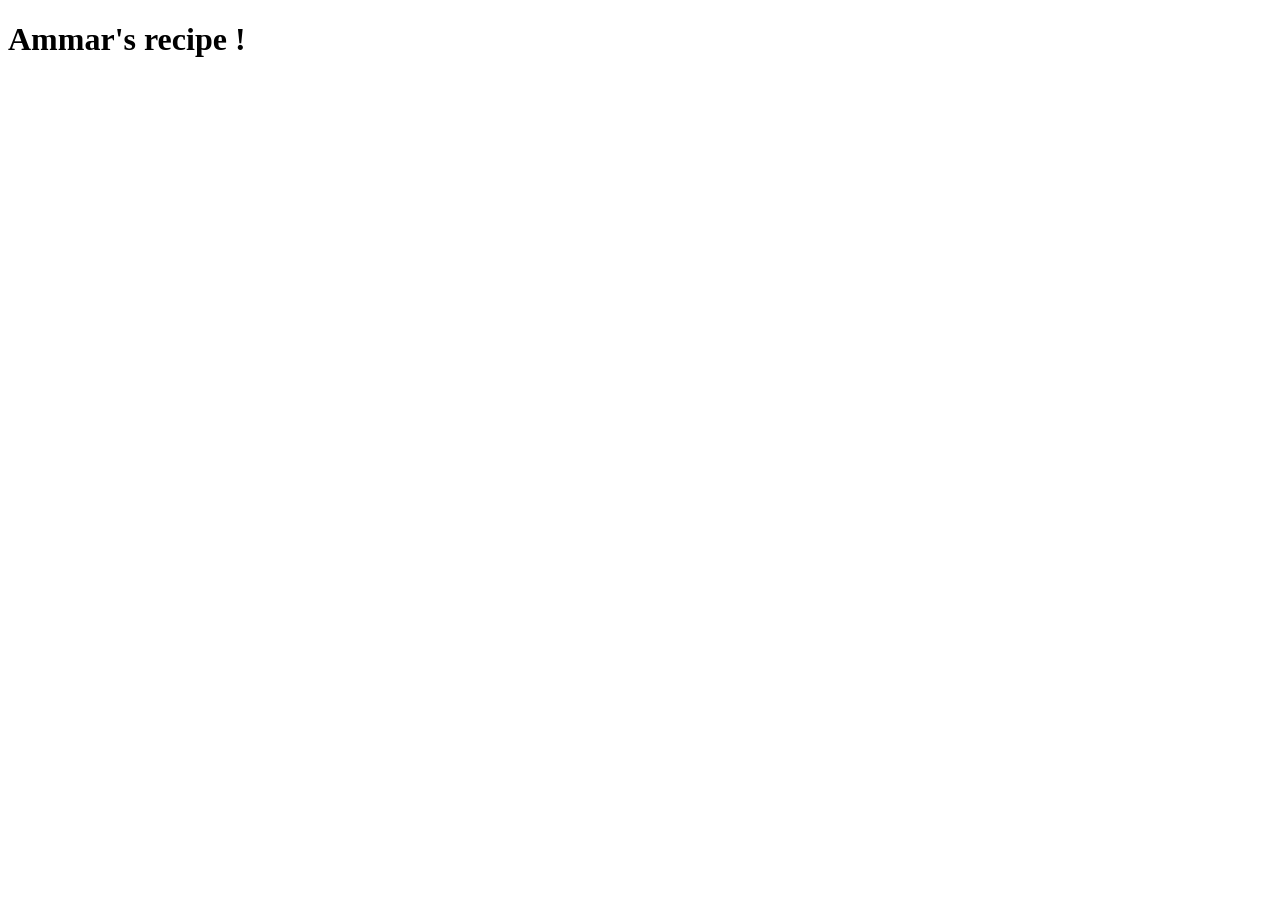
==== index.html @ 29164ac1 "make initial setup for the project made the boilercode for the index and the shawarma files" ====
<!DOCTYPE html>
<html lang="en">
<head>
    <meta charset="UTF-8">
    <meta name="viewport" content="width=device-width, initial-scale=1.0">
    <title>Shawarma Recipe Page</title>
</head>
<body>
    <h1>Ammar's recipe !</h1>
</body>
</html>
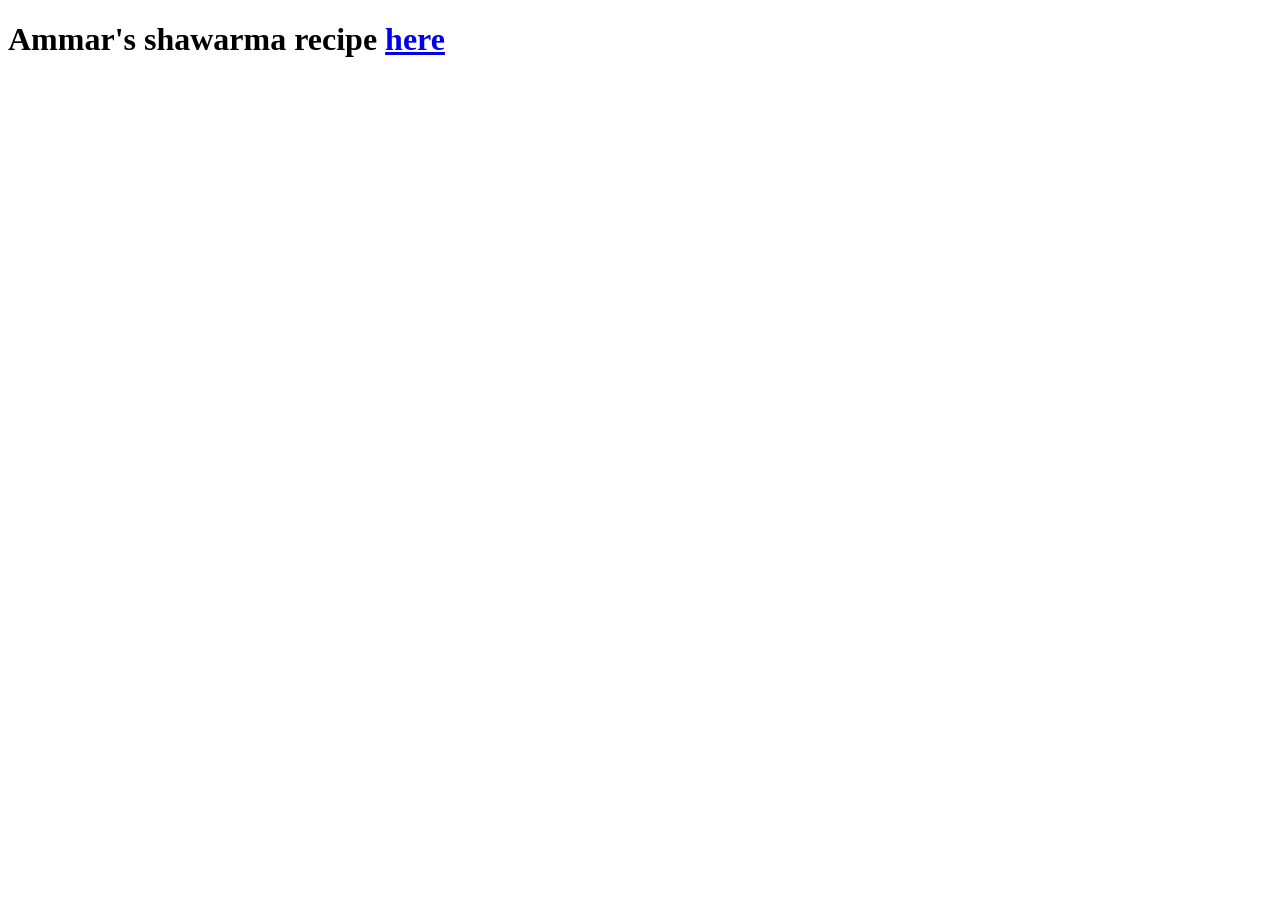
==== commit fd9be6db: "add a link to the shawarma page" ====
--- a/index.html
+++ b/index.html
@@ -6,6 +6,7 @@
     <title>Shawarma Recipe Page</title>
 </head>
 <body>
-    <h1>Ammar's recipe !</h1>
+    <h1>Ammar's shawarma recipe <a href="shawarma.html">here</a></h1>
+
 </body>
 </html>
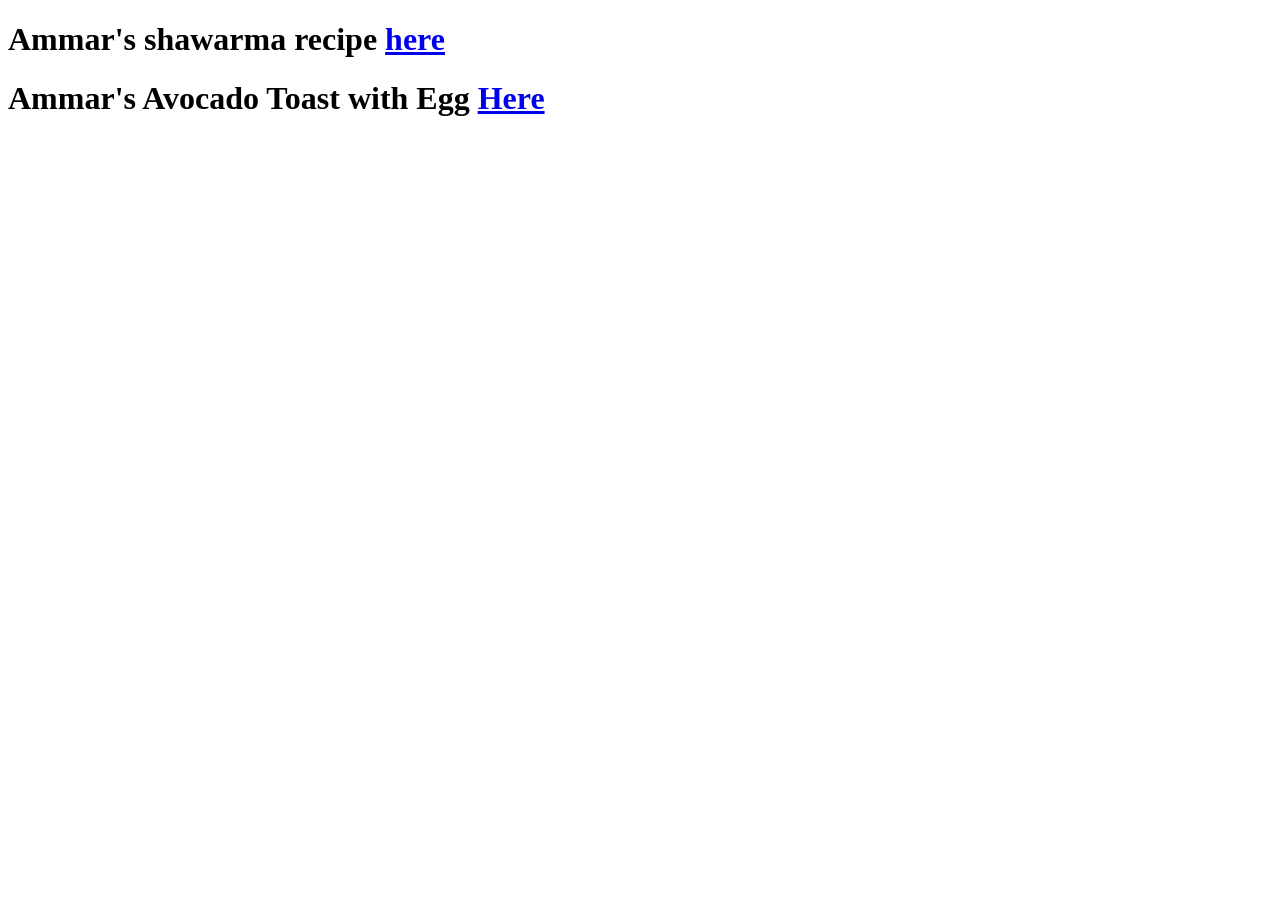
==== commit d67ad004: "make a new page and a link in homepage made a new page called egg for the sandwich recipe and a link" ====
--- a/index.html
+++ b/index.html
@@ -7,6 +7,7 @@
 </head>
 <body>
     <h1>Ammar's shawarma recipe <a href="shawarma.html">here</a></h1>
+    <h1>Ammar's Avocado Toast with Egg <a href="egg.html">Here</a></h1>
 
 </body>
 </html>
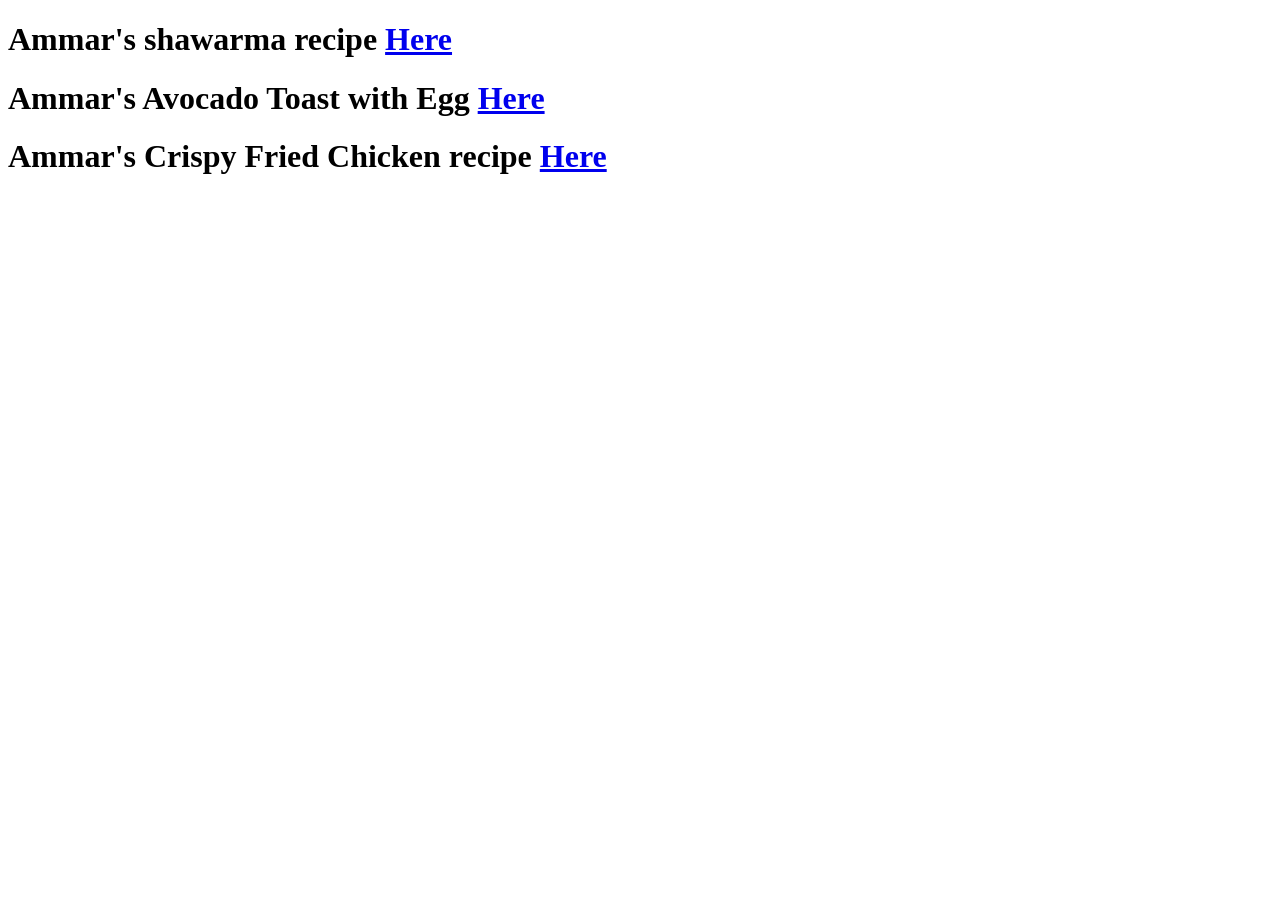
==== commit 877a75c4: "make chicken page made the chicken page and added all the images and headings needed" ====
--- a/index.html
+++ b/index.html
@@ -6,8 +6,9 @@
     <title>Shawarma Recipe Page</title>
 </head>
 <body>
-    <h1>Ammar's shawarma recipe <a href="shawarma.html">here</a></h1>
+    <h1>Ammar's shawarma recipe <a href="shawarma.html">Here</a></h1>
     <h1>Ammar's Avocado Toast with Egg <a href="egg.html">Here</a></h1>
+    <h1>Ammar's Crispy Fried Chicken recipe <a href="chicken.html">Here</a></h1>
 
 </body>
 </html>
